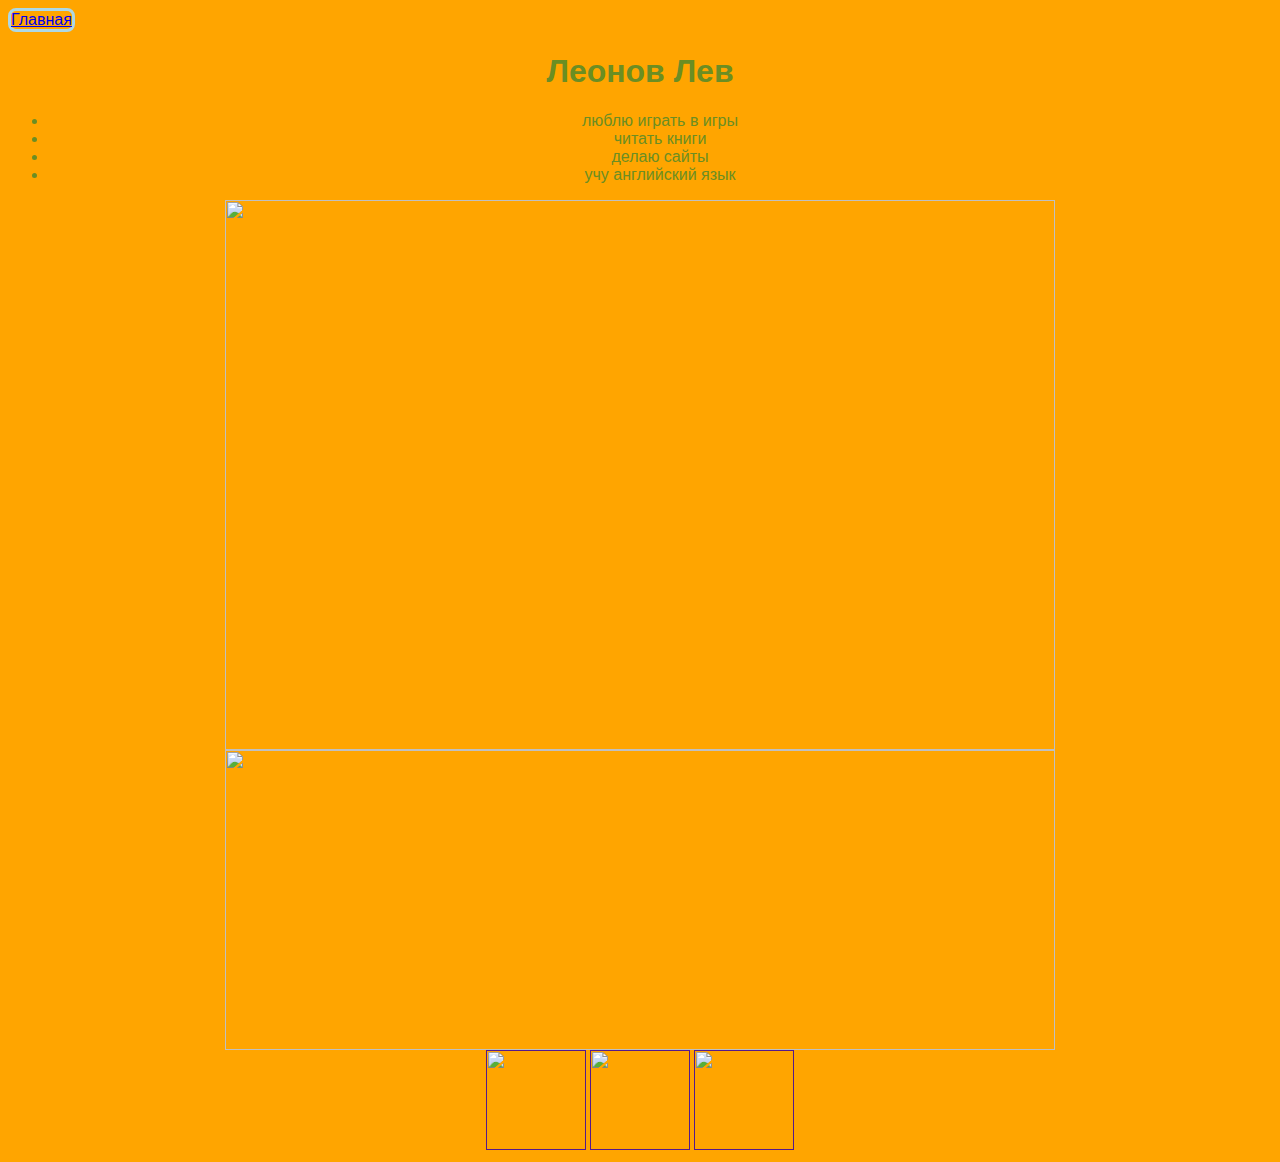
==== leonov.html @ 934775b1 "Create leonov.html" ====
<html>
  <head>
    <title>Обо мне</title>
    <link rel="stylesheet" href="style.css"/>
  </head>
  <body>
    <header>
      <a class="link-header" href="index.html">Главная</a>
    </header>
    <main>
      <h1>Леонов Лев</h1>
      <ul>
        <li>люблю играть в игры</li>
        <li>читать книги</li>
        <li>делаю сайты</li>
        <li> учу английский язык</li>
      </ul>
      <img src="https://mars.algoritmika.org/uploads/2021/04/sky-1871753_1280%201_0_1618254989.png" width="830px" height="550px"/>
      <img src="https://mars.algoritmika.org/uploads/2021/04/skateboard-309603%201_0_1618254985.png" width="830px" height="300px"/>
    </main>
    <footer>
      <a class="social" href=""><img src="https://mars.algoritmika.org/uploads/2021/04/social1_0_1618254571.png" width="100px" height="100px"/></a>
      <a class="social" href=""><img src="https://mars.algoritmika.org/uploads/2021/04/Group%201_0_1618254571.png" width="100px" height="100px"/></a>
      <a class="social" href=""><img src="https://mars.algoritmika.org/uploads/2021/04/social3_0_1618254571.png" width="100px" height="100px"/></a>
    </footer>
  </body>
</html>
---- style.css ----
body {
    font-family: sans-serif;
}
header{
    display: flex;
    justify-content:space-between ;
    
}
header a:hover{
    opacity: 0.5;
    color: rgb(128, 0, 90);
}
header a{
border: 3px solid lightblue;
border-radius: 8px;

}
body{
    color: olivedrab;
   background-color: orange;
}
main{
    text-align: center;
    border: 15x double olive;

}
p:hover{
    color: red;
}
h1:hover{
    opacity: 0.2;
    color:red;
}
footer{
    text-align: center;
}
footer img:hover{
    opacity: 0.5px;
}
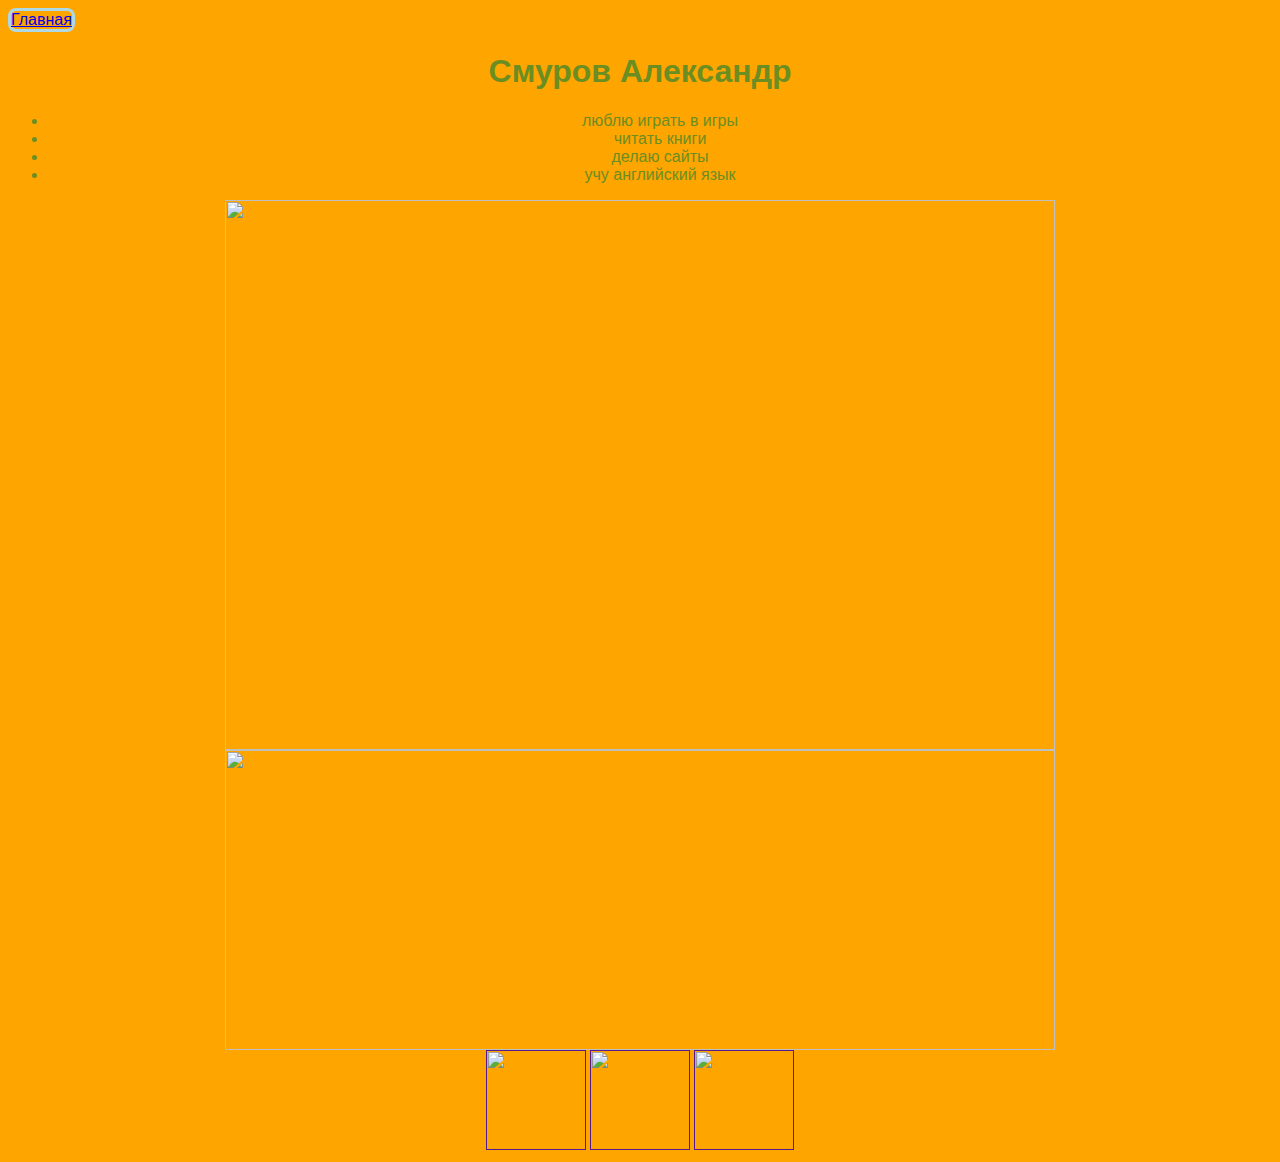
==== commit ea7a841d: "Update leonov.html" ====
--- a/leonov.html
+++ b/leonov.html
@@ -8,7 +8,7 @@
       <a class="link-header" href="index.html">Главная</a>
     </header>
     <main>
-      <h1>Леонов Лев</h1>
+      <h1>Смуров Александр</h1>
       <ul>
         <li>люблю играть в игры</li>
         <li>читать книги</li>
--- a/style.css
+++ b/style.css
@@ -19,6 +19,7 @@
     color: olivedrab;
    background-color: orange;
 }
+
 main{
     text-align: center;
     border: 15x double olive;
@@ -37,3 +38,29 @@
 footer img:hover{
     opacity: 0.5px;
 }
+li:hover{
+    color: red;
+}
+h1:hover{
+    opacity: 0.2;
+    color:red;
+}
+h1{
+    text-align: center;
+}
+footer img:hover{
+    width: 20%;
+    height: 20%;
+}
+main p{
+    border: 3px solid olive;
+    border-radius: 20px;
+}
+h2:hover{
+    color: rebeccapurple;
+}
+div {
+    border: 3px solid olive;
+    margin-top: 10px;
+    border-radius: 20px;
+}
